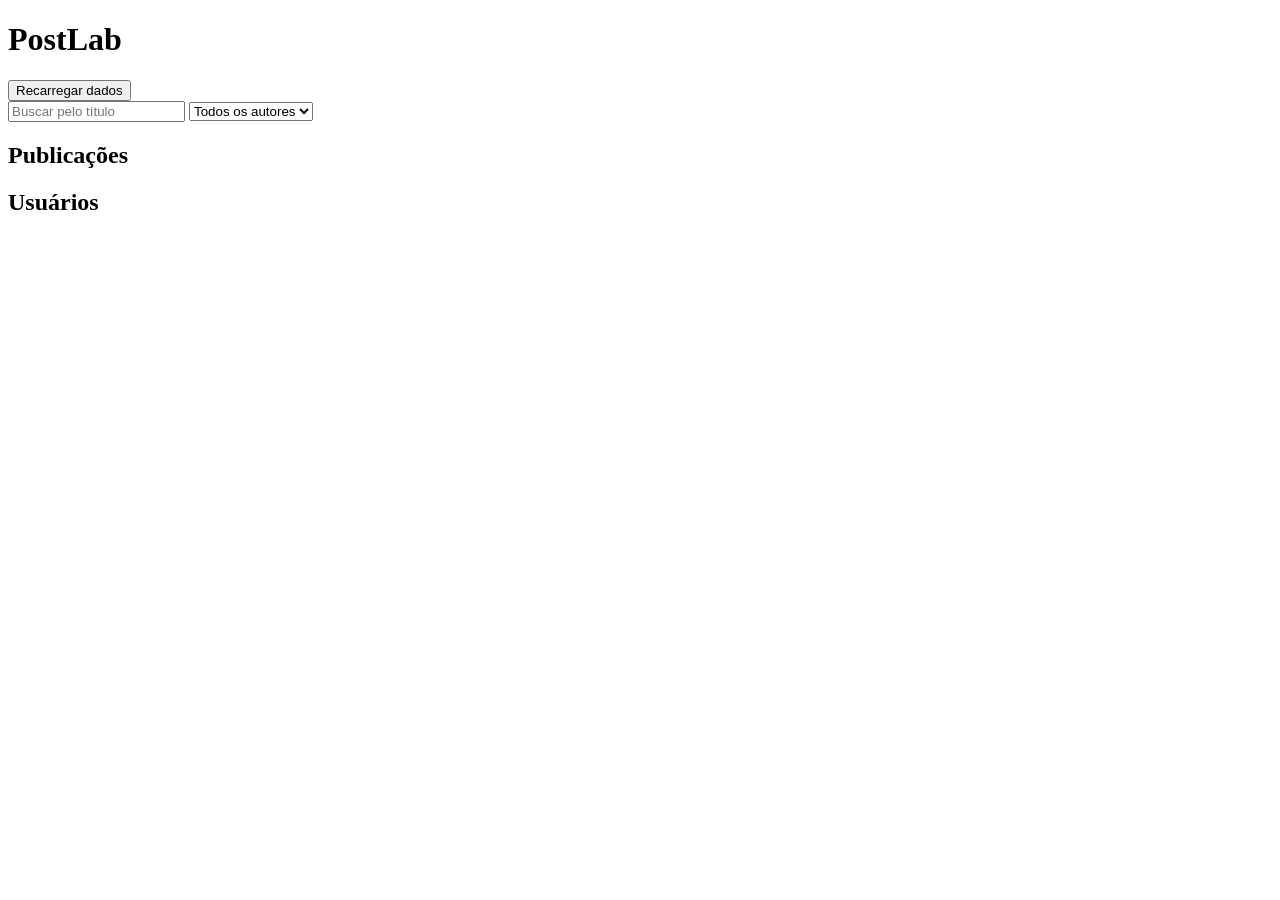
==== Postlab/HTML/index.html @ 94fdaecb "ad2" ====
<!DOCTYPE html>
<html lang="PT-BR">

<head>
    <meta charset="UTF-8">
    <title>Postlab</title>
    <link rel="stylesheet" href="/CSS/style.css">
</head>

<body>
    <header class="cabecalho">
        <h1>PostLab</h1>
        <button id="botao-recarregar" type="button">Recarregar dados</button>
    </header>

    <main>
        <input id="campoBusca" type="search" placeholder="Buscar pelo título" />
        <select id="filtro-usuario">
            <option value="">Todos os autores</option>
        </select>
        <p id="contador-posts" aria-live="polite"></p>
        <div id="estado-interface" role="status" aria-live="polite"></div>
        
        <!-- Seção de Posts -->
        <section class="secao-posts">
            <h2>Publicações</h2>
            <div id="lista-posts" class="grade-posts"></div>
        </section>

        <!-- Nova seção de Usuários -->
        <section class="secao-usuarios">
            <h2>Usuários</h2>
            <div id="lista-usuarios" class="grade-usuarios"></div>
        </section>
    </main>

    <script src="/JS/app.js"></script>
</body>

</html>
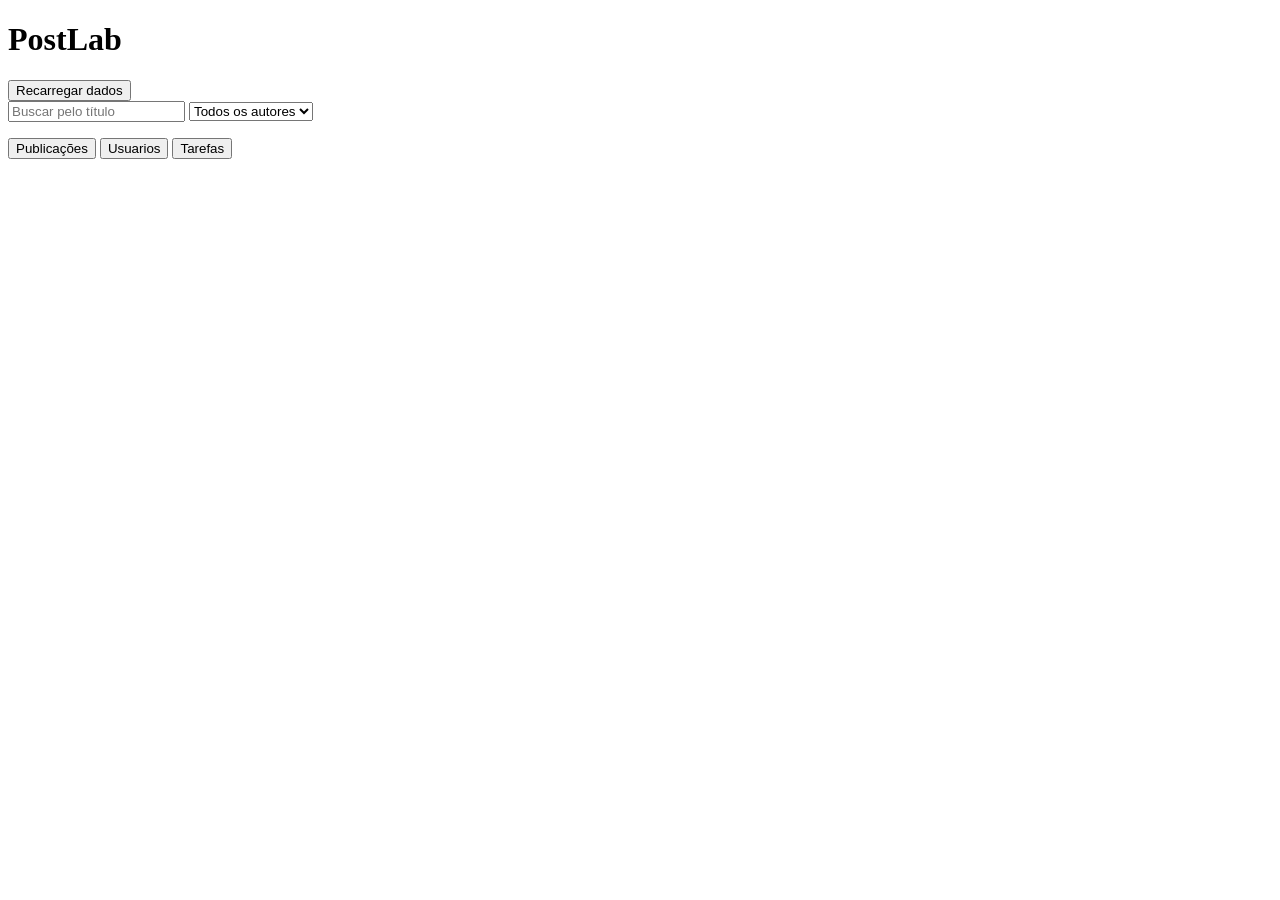
==== commit 12a27995: "Add files via upload" ====
--- a/Postlab/HTML/index.html
+++ b/Postlab/HTML/index.html
@@ -21,16 +21,23 @@
         <p id="contador-posts" aria-live="polite"></p>
         <div id="estado-interface" role="status" aria-live="polite"></div>
         
+        <button onclick="AlterarPagina(0)">Publicações</button>
+        <button onclick="AlterarPagina(1)">Usuarios</button>
+        <button onclick="AlterarPagina(2)">Tarefas</button>
+
         <!-- Seção de Posts -->
-        <section class="secao-posts">
-            <h2>Publicações</h2>
+        <section class="feed ativo">
             <div id="lista-posts" class="grade-posts"></div>
         </section>
 
-        <!-- Nova seção de Usuários -->
-        <section class="secao-usuarios">
-            <h2>Usuários</h2>
+        <!-- Seção Usuários -->
+        <section class="feed">
             <div id="lista-usuarios" class="grade-usuarios"></div>
+        </section>
+
+        <!--Seção Tarefas-->
+        <section class="feed">
+            <div id="lista-tarefas" class="grade-tarefas"></div>
         </section>
     </main>
 
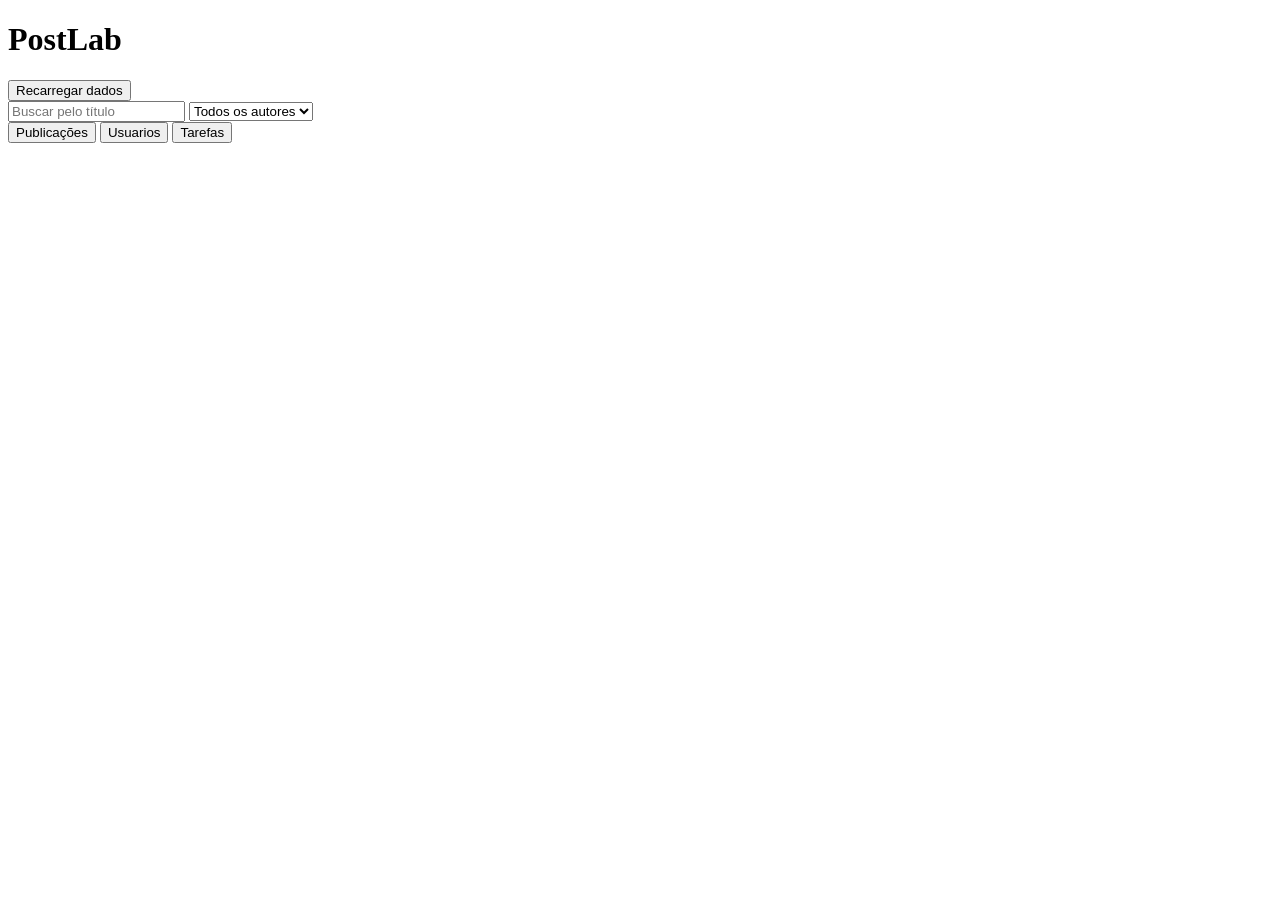
==== commit 63703277: "Alterações na aba de tarefas" ====
--- a/Postlab/HTML/index.html
+++ b/Postlab/HTML/index.html
@@ -18,7 +18,6 @@
         <select id="filtro-usuario">
             <option value="">Todos os autores</option>
         </select>
-        <p id="contador-posts" aria-live="polite"></p>
         <div id="estado-interface" role="status" aria-live="polite"></div>
         
         <button onclick="AlterarPagina(0)">Publicações</button>
@@ -27,21 +26,23 @@
 
         <!-- Seção de Posts -->
         <section class="feed ativo">
+            <p id="contador-posts" aria-live="polite"></p>
             <div id="lista-posts" class="grade-posts"></div>
         </section>
 
         <!-- Seção Usuários -->
         <section class="feed">
+            <p id="contador-usuarios" aria-live="polite"></p>
             <div id="lista-usuarios" class="grade-usuarios"></div>
         </section>
 
         <!--Seção Tarefas-->
         <section class="feed">
+            <p id="contador-tarefas" aria-live="polite"></p>
             <div id="lista-tarefas" class="grade-tarefas"></div>
         </section>
     </main>
 
     <script src="/JS/app.js"></script>
 </body>
-
 </html>
